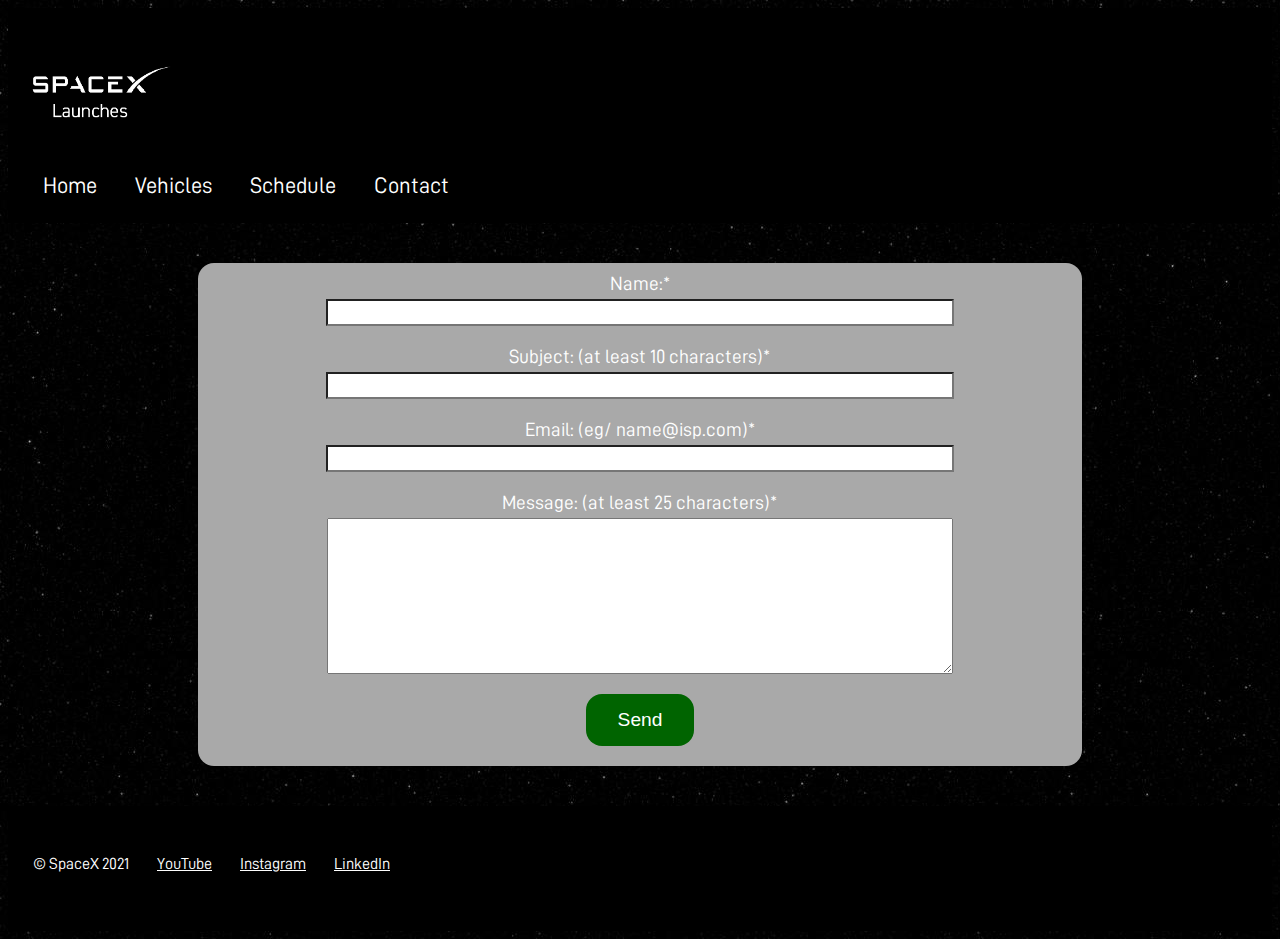
==== contact.html @ d8b743a3 "work files for project exam 1" ====
<!DOCTYPE Html>

<html lang="en">

<head>    
  <meta name="keywords" content="spaceX, launches, space, x, contact">
  <meta name="description" content="Welcome to the contact page for the spaceX launches site. Any queries
                                    or suggestions? Get in touch here.">     
  <meta charset="UTF-8">
  <meta name="viewport" content="width=device-width, initial-scale=1.0">
  <meta http-equiv="X-UA-Compatible" content="ie=edge">    
  <link rel="stylesheet" href="style.css"> 
  <title>SpaceX-Launches - Contact</title>
</head>

<body>

    <header>

        <div class="logo">

            <a href="index.html"><img src="images/spaceXlogo_launches.jpg" title="logo" alt="SpaceX Launches"></a>
            
        </div>    

        
        <div class="nav-bar">
                
            <a href="index.html">Home</a>
            <a href="vehicles.html">Vehicles</a>
            <a href="schedule.html">Schedule</a>
            <a class="active-page" href="contact.html">Contact</a>                
                
        </div>                  
        
    </header>    

    <body>      

        <form class="form-container">

            <div id="notification"></div>

            <div>

                <label>
                    
                    Name:*
                    <input name="name" id="fullName"/>

                </label>
                <div class="input-error" id="input-error-name">Name is required.</div>

            </div>

            <div>

                <label>

                    Subject: (at least 10 characters)*
                    <input name="subject" id="subject"/>

                </label>
                <div class="input-error" id="input-error-subject">Subject must be at least 10 characters.</div>

            </div>

            <div>

                <label>

                    Email: (eg/ name@isp.com)*
                    <input name="email" id="email"/>

                </label>
                <div class="input-error" id="input-error-email">Email is required in the correct format.</div>

            </div>

            <div>

                <label>

                    Message: (at least 25 characters)*
                    <textarea name="message" id="message" rows="10"></textarea>

                </label>
                <div class="input-error" id="input-error-message">Message must be at least 25 characters.</div>

            </div>

            <div>

                <button type="button" class="button">Send</button>

            </div>

        </form>

    </body>
 
    <footer>       

        <div>

            <p>&copy; SpaceX 2021</p>

            <a href="https://www.youtube.com">YouTube</a>
            <a href="https://www.instagram.com">Instagram</a>
            <a href="https://www.linkedin.com">LinkedIn</a>

        </div>                
    
    </footer>

    <script src="js/contact.js"></script>

</body>
</html>
---- style.css ----
@font-face {
    font-family: 'D-DIN';
    src: url('fonts/d-din/D-DIN.otf');
    font-weight: normal;
    font-style: normal;
}

@font-face {
    font-family: 'D-DIN-Bold';
    src: url('fonts/d-din/D-DIN-Bold.otf');
    font-weight: normal;
    font-style: normal;
}

@font-face {
    font-family: 'D-DIN-Italic';
    src: url('fonts/d-din/D-DIN-Italic.otf');
    font-weight: normal;
    font-style: normal;
}

@font-face {
    font-family: 'D-DINCondensed';
    src: url('fonts/d-din/D-DINCondensed.otf');
    font-weight: normal;
    font-style: normal;
}

body {
    font-family: 'D-DIN', 'Verdana', 'Arial', 'sans-serif';
    color: white;
    background-color: black;   
    background-image: url("images/bgimg_og.jpg"); 
}

header {
    display: block;
    height: 175px; 
    margin-bottom: 20px;
    padding-bottom: 40px; 
    background-color: black;   
}

.logo img {
    display: block;
    height: 150px;
    width: auto;
    padding-left: 15px;
    padding-top: 15px;
}

header .nav-bar {
    display: inline;
}

header .nav-bar a {
    display: inline;
    margin-left: 35px;
    font-size: 1.4rem;
    text-decoration: none;
    color: white;
}

header .nav-bar a:hover {
    background-color: darkgray;
}

header .nav-bar .active-page a {
    font-size: 1.5rem;
    text-decoration: underline;
}

.section-head {
    width: 100%;
    justify-content: center;
    text-align: center;
    margin-top: 20px;
}

.section-head h2 {
    text-align: center;
    font-size: 2rem;
    margin-top: 20px;
    margin-bottom: 20px;
}

.launches-details {
    width: 100%;
}

.launches-details img {
    display: block;
    width: 50%;
    height: auto;
    margin: 0 auto;
    margin-top: 20px;
    margin-bottom: 20px;
}

.launches-details iframe {
    margin: 0 auto;
    margin-top: 20px;
    margin-bottom: 20px;
}

.launches-details a {
    text-align: center;
}

.launches-details p {
    text-align: center;
}

.history-details {
    width: 100%;
}

.history-details h3 {
    text-align: center;
}

.history-details p {    
    text-align: center;
}

.history-details a {
    text-align: center;
}

.company-details {
    width: 50%;
}

.company-details p {
    display: block;
    text-align: left;
}

.company-details a {
    display: inline;
    text-decoration: underline;
    margin-left: 25px;
    text-align: center;
}

.company-details a:hover {
    text-decoration: none;
}

.rockets-details {
    width: 100%;
}

.rockets-details h3 {
    text-align: center;
    margin-bottom: 10px;
}

.rockets-details p {
    width: 50%;
    text-align: left;
}

.rockets-details img {
    display: block;
    width: 50%;
    height: auto;
    margin: 0 auto;
    margin-top: 10px;
    margin-bottom: 10px;
}

.ships-details {
    width: 100%;
}

.ships-details h3 {
    text-align: center;
    margin-bottom: 10px;
}

.ships-details p {
    width: 50%;
    text-align: left;
}

.ships-details img {
    display: block;
    width: 50%;
    height: auto;
    margin: 0 auto;
    margin-top: 10px;
    margin-bottom: 10px;
}

.dragons-details {
    width: 100%;
}

.dragons-details h3 {
    text-align: center;
    margin-bottom: 10px;
}

.dragons-details p {
    width: 50%;
    text-align: left;
}

.dragons-details img {
    display: block;
    width: 50%;
    height: auto;
    margin: 0 auto;
    margin-top: 10px;
    margin-bottom: 10px;
}

.page-head h1 {
    width: 100%;
    text-align: center;
}

.month-nav {
    width: 50%;
    margin: 0 auto;
}

.month-nav a {
    display: inline;
    font-size: 1.1rem;
    text-decoration: underline;
    text-align: left;
    color: white;
    margin-left: 20px;
    margin-top: 20px;
}

.month-nav a:hover {
    background-color: darkgray;
    text-decoration: none;
}

.schedule-head {
    width: 100%;
    margin-top: 20px;
    margin-bottom: 20px;
    font-size: 1.5rem;
    text-align: center;
}

.schedule-head a {    
    color: white;    
    text-decoration: underline;
}

.schedule-head a:hover {
    background-color: darkgray;
    text-decoration: none;
}

.schedule-head h2 {    
    text-align: center;
}

.schedule-block {
    width: 50%;
    background-color: darkgray;
    margin: 0 auto;
    margin-bottom: 20px;
    border-radius: 1rem;
}

.schedule-block p {
    display: block;
    text-align: left;
    padding-left: 10px;
    padding-top: 10px;
    padding-bottom: 10px;
}

.schedule-date {
    font-size: 1.2rem;
}

.schedule-title {
    font-size: 1.2rem;
}

.launch-top {
    margin-top: 10px;
}

.launch-bottom {
    margin-bottom: 10px;
}

.form-container {
    width: 70%;
    background-color: darkgray;
    color: black;
    margin: 0 auto;
    margin-top: 40px;
    border-radius: 1rem;
    padding-bottom: 20px;
}

label {
    display: block;
    font-size: 1.2rem;
    color: white;
    margin-top: 10px;    
    padding-top: 10px;
    text-align: center;
}

input {
    display: block;
    width: 70%;
    font-size: 1.1rem;
    background-color: white;
    margin: 0 auto;
    margin-top: 5px;    
}

textarea {
    width: 70%;
    display: block;
    margin: 0 auto;
    margin-top: 5px;    
}

button {
    display: block;    
    background-color: darkgreen;
    color: white;
    border: none;
    border-radius: 1rem;
    padding: 15px 32px;
    text-align: center;
    font-size: 1.2rem;
    cursor: pointer;
    margin: 0 auto;
    margin-top: 20px;    
}

button:hover {
    background-color: green;
}

.message {
    width: 100%;
    display: block;
    color: white;
    text-align: center;
    padding-top: 10px;
}

.messageSuccess {
    border: 1px solid darkgreen;
    padding: 1rem;
    color: darkgreen;
}

.messageError {
    border: 1px solid darkred;
    padding: 1rem;
    color: darkred;
}

.input-error {
    display: none;
    color: red;
    font-size: 0.9rem;
    margin-top: 5px;
}

footer {
    height: 125px;
    background-color: black; 
    margin-top: 40px;
}

footer p {
    display: inline;
    margin-left: 25px;
}

footer a {
    display: inline;
    margin-left: 25px;
    text-decoration: underline;
    color: white;
}

footer div {
    padding-top: 50px;
}
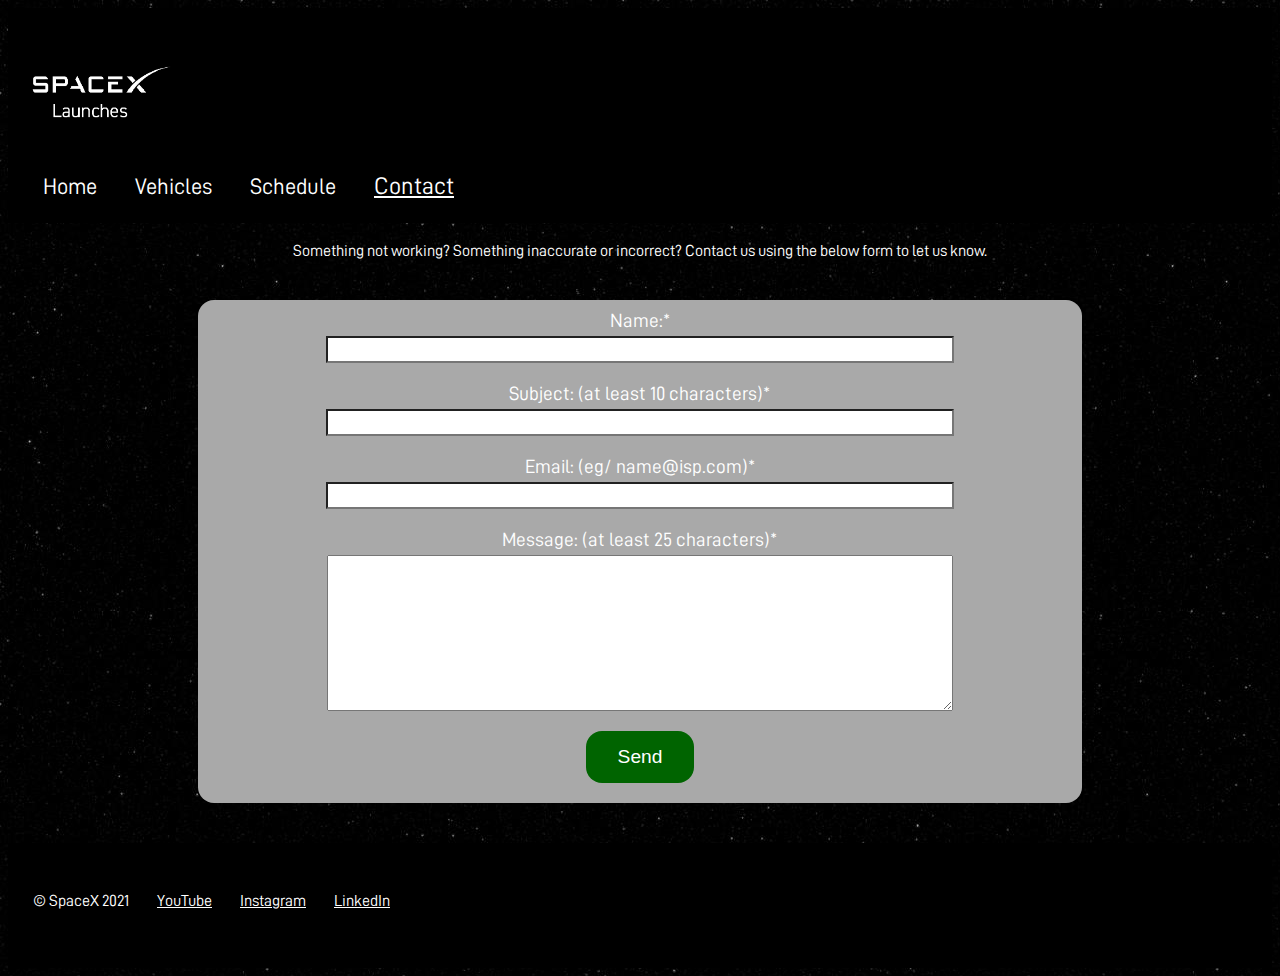
==== commit a6f9963a: "updated final versions of files for project" ====
--- a/contact.html
+++ b/contact.html
@@ -35,7 +35,11 @@
         
     </header>    
 
-    <body>      
+    <body>     
+        
+        <p class="contact">Something not working? Something inaccurate or incorrect? Contact us using the below form
+            to let us know.
+        </p>
 
         <form class="form-container">
 
--- a/style.css
+++ b/style.css
@@ -65,103 +65,137 @@
     background-color: darkgray;
 }
 
-header .nav-bar .active-page a {
-    font-size: 1.5rem;
+header .active-page {
+    font-size: 1.5rem!important;
+    text-decoration: underline!important;
+}
+
+.section-head {
+    width: 100%;
+    justify-content: center;
+    text-align: center;
+    margin-top: 20px;
+}
+
+.section-head h2 {
+    text-align: center;
+    font-size: 2rem;
+    margin-top: 20px;
+    margin-bottom: 20px;
+}
+
+.launches {
+    width: 100%;
+}
+
+.launches img {
+    display: block;
+    width: 50%;
+    height: auto;
+    margin: 0 auto;
+    margin-top: 20px;
+    margin-bottom: 20px;
+}
+
+.launches iframe {
+    margin: 0 auto;
+    margin-top: 20px;
+    margin-bottom: 20px;
+}
+
+.launches-details a {
+    text-align: center;
+}
+
+.launches-details p {
+    text-align: center;
+}
+
+.history {
+    width: 100%;
+}
+
+.history h3 {
+    text-align: center;
+}
+
+.history p {    
+    width: 50%;
+    margin: 0 auto;
+    margin-bottom: 20px;
+    text-align: center;
+}
+
+.history a {
+    display: block;
+    margin: 0 auto;
+    text-align: center;
+    color: white;
+}
+
+.company {
+    width: 50%;
+    margin: 0 auto;
+}
+
+.company p {
+    display: block;
+    text-align: left;
+}
+
+.company a {
+    display: inline;
     text-decoration: underline;
-}
-
-.section-head {
-    width: 100%;
-    justify-content: center;
-    text-align: center;
-    margin-top: 20px;
-}
-
-.section-head h2 {
-    text-align: center;
-    font-size: 2rem;
-    margin-top: 20px;
-    margin-bottom: 20px;
-}
-
-.launches-details {
-    width: 100%;
-}
-
-.launches-details img {
+    margin: 0 auto;
+    margin-left: 25px;
+    text-align: center;
+    color: white;    
+}
+
+.company a:hover {
+    text-decoration: none;
+}
+
+.rockets {
+    width: 100%;
+}
+
+.rockets h3 {
+    text-align: center;
+    margin-bottom: 10px;
+}
+
+.rockets p {
+    width: 50%;
+    text-align: left;
+    margin: 0 auto;
+}
+
+.rockets img {
     display: block;
     width: 50%;
     height: auto;
     margin: 0 auto;
-    margin-top: 20px;
-    margin-bottom: 20px;
-}
-
-.launches-details iframe {
-    margin: 0 auto;
-    margin-top: 20px;
-    margin-bottom: 20px;
-}
-
-.launches-details a {
-    text-align: center;
-}
-
-.launches-details p {
-    text-align: center;
-}
-
-.history-details {
-    width: 100%;
-}
-
-.history-details h3 {
-    text-align: center;
-}
-
-.history-details p {    
-    text-align: center;
-}
-
-.history-details a {
-    text-align: center;
-}
-
-.company-details {
-    width: 50%;
-}
-
-.company-details p {
-    display: block;
-    text-align: left;
-}
-
-.company-details a {
-    display: inline;
-    text-decoration: underline;
-    margin-left: 25px;
-    text-align: center;
-}
-
-.company-details a:hover {
-    text-decoration: none;
-}
-
-.rockets-details {
-    width: 100%;
-}
-
-.rockets-details h3 {
-    text-align: center;
-    margin-bottom: 10px;
-}
-
-.rockets-details p {
-    width: 50%;
-    text-align: left;
-}
-
-.rockets-details img {
+    margin-top: 10px;
+    margin-bottom: 10px;
+}
+
+.ships {
+    width: 100%;
+}
+
+.ships h3 {
+    text-align: center;
+    margin-bottom: 10px;
+}
+
+.ships p {
+    width: 50%;
+    text-align: left;
+    margin: 0 auto;
+}
+
+.ships img {
     display: block;
     width: 50%;
     height: auto;
@@ -170,44 +204,29 @@
     margin-bottom: 10px;
 }
 
-.ships-details {
-    width: 100%;
-}
-
-.ships-details h3 {
-    text-align: center;
-    margin-bottom: 10px;
-}
-
-.ships-details p {
-    width: 50%;
-    text-align: left;
-}
-
-.ships-details img {
-    display: block;
-    width: 50%;
-    height: auto;
-    margin: 0 auto;
-    margin-top: 10px;
-    margin-bottom: 10px;
-}
-
-.dragons-details {
-    width: 100%;
-}
-
-.dragons-details h3 {
-    text-align: center;
-    margin-bottom: 10px;
-}
-
-.dragons-details p {
-    width: 50%;
-    text-align: left;
-}
-
-.dragons-details img {
+.ships a {
+    display: block;
+    margin: 0 auto;
+    text-align: center;
+    color: white;    
+}
+
+.dragons {
+    width: 100%;
+}
+
+.dragons h3 {
+    text-align: center;
+    margin-bottom: 10px;
+}
+
+.dragons p {
+    width: 50%;
+    text-align: left;
+    margin: 0 auto;
+}
+
+.dragons img {
     display: block;
     width: 50%;
     height: auto;
@@ -293,6 +312,11 @@
 
 .launch-bottom {
     margin-bottom: 10px;
+}
+
+.contact {
+    width: 100%;
+    text-align: center;
 }
 
 .form-container {
